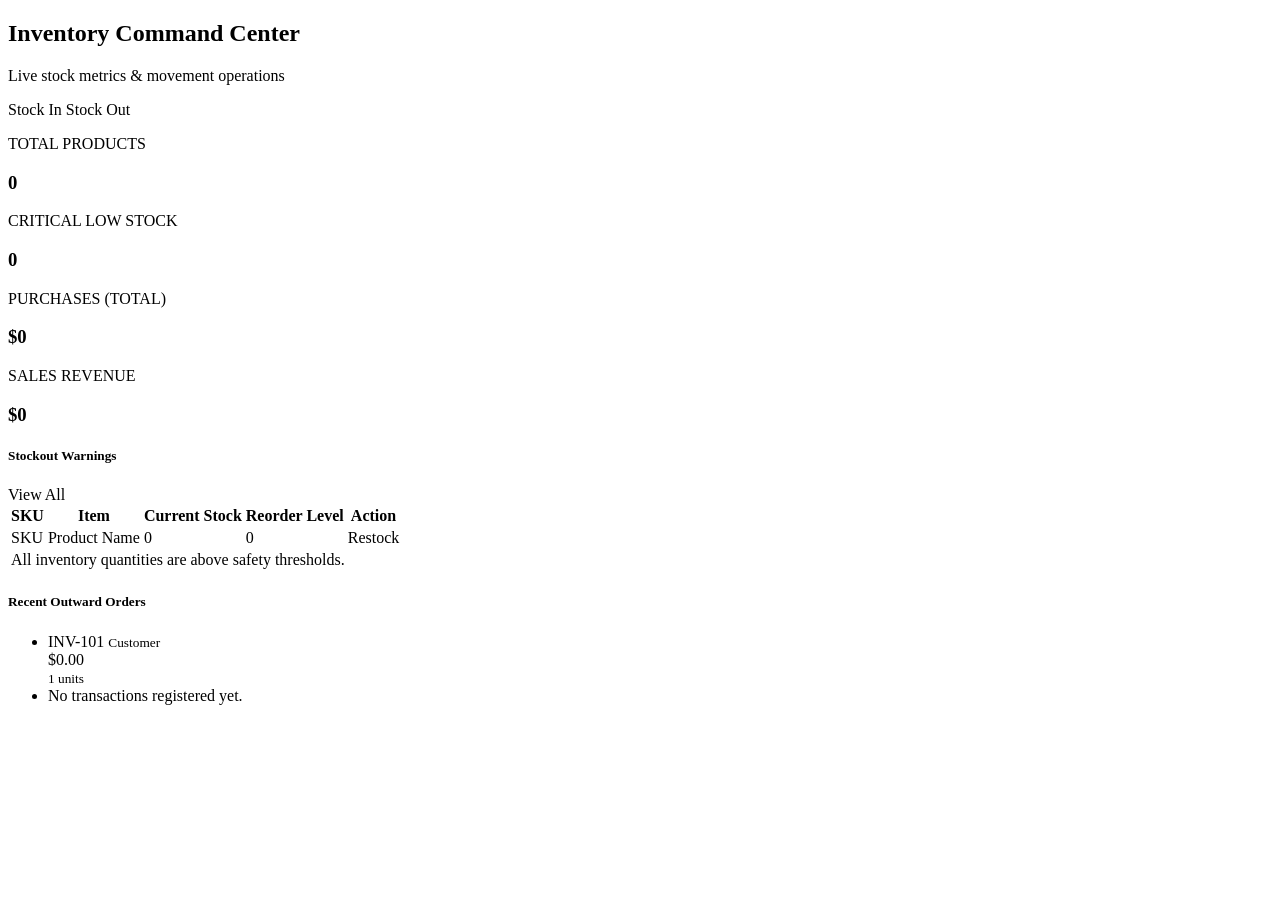
==== src/main/resources/templates/dashboard/index.html @ 76f4cbdb "Stock management system with StockBot" ====
<!DOCTYPE html>
<html xmlns:th="http://www.thymeleaf.org" th:replace="~{layout/base :: layout(~{::content})}">
<head><title>Dashboard</title></head>
<body>
<div th:fragment="content">
    <div class="d-flex justify-content-between align-items-center mb-4">
        <div>
            <h2 class="fw-bold mb-0 text-white">Inventory Command Center</h2>
            <p class="text-secondary mb-0">Live stock metrics &amp; movement operations</p>
        </div>
        <div class="d-flex gap-2">
            <a th:href="@{/purchases/create}" class="btn btn-primary-glass"><i class="bi bi-cart-plus me-1"></i> Stock In</a>
            <a th:href="@{/sales/create}" class="btn btn-outline-light rounded-3"><i class="bi bi-receipt me-1"></i> Stock Out</a>
        </div>
    </div>

    <!-- Top KPI Matrix -->
    <div class="row g-4 mb-4">
        <div class="col-md-3">
            <div class="card glass-card p-3">
                <div class="d-flex justify-content-between align-items-center">
                    <div>
                        <p class="text-secondary small mb-1">TOTAL PRODUCTS</p>
                        <h3 class="fw-bold text-white mb-0" th:text="${totalProducts}">0</h3>
                    </div>
                    <i class="bi bi-boxes fs-1 text-info"></i>
                </div>
            </div>
        </div>
        <div class="col-md-3">
            <div class="card glass-card p-3">
                <div class="d-flex justify-content-between align-items-center">
                    <div>
                        <p class="text-secondary small mb-1">CRITICAL LOW STOCK</p>
                        <h3 class="fw-bold text-danger mb-0" th:text="${lowStockCount}">0</h3>
                    </div>
                    <i class="bi bi-exclamation-octagon fs-1 text-danger"></i>
                </div>
            </div>
        </div>
        <div class="col-md-3">
            <div class="card glass-card p-3">
                <div class="d-flex justify-content-between align-items-center">
                    <div>
                        <p class="text-secondary small mb-1">PURCHASES (TOTAL)</p>
                        <h3 class="fw-bold text-white mb-0" th:text="'$' + ${totalPurchases}">$0</h3>
                    </div>
                    <i class="bi bi-wallet2 fs-1 text-warning"></i>
                </div>
            </div>
        </div>
        <div class="col-md-3">
            <div class="card glass-card p-3">
                <div class="d-flex justify-content-between align-items-center">
                    <div>
                        <p class="text-secondary small mb-1">SALES REVENUE</p>
                        <h3 class="fw-bold text-success mb-0" th:text="'$' + ${totalSales}">$0</h3>
                    </div>
                    <i class="bi bi-graph-up-arrow fs-1 text-success"></i>
                </div>
            </div>
        </div>
    </div>

    <div class="row g-4">
        <!-- Low Stock Alerts Table -->
        <div class="col-lg-7">
            <div class="card glass-card p-4 h-100">
                <div class="d-flex justify-content-between align-items-center mb-3">
                    <h5 class="fw-bold text-white mb-0"><i class="bi bi-shield-alert text-danger me-2"></i>Stockout Warnings</h5>
                    <a th:href="@{/products}" class="small text-info text-decoration-none">View All</a>
                </div>
                <div class="table-responsive">
                    <table class="table table-glass align-middle">
                        <thead>
                            <tr>
                                <th>SKU</th>
                                <th>Item</th>
                                <th>Current Stock</th>
                                <th>Reorder Level</th>
                                <th>Action</th>
                            </tr>
                        </thead>
                        <tbody>
                            <tr th:each="p : ${criticalItems}">
                                <td class="fw-bold" th:text="${p.sku}">SKU</td>
                                <td th:text="${p.name}">Product Name</td>
                                <td class="text-danger fw-bold" th:text="${p.quantityInStock}">0</td>
                                <td th:text="${p.reorderLevel}">0</td>
                                <td>
                                    <a th:href="@{/purchases/create}" class="btn btn-sm btn-outline-warning rounded-2">Restock</a>
                                </td>
                            </tr>
                            <tr th:if="${#lists.isEmpty(criticalItems)}">
                                <td colspan="5" class="text-center text-secondary py-3">All inventory quantities are above safety thresholds.</td>
                            </tr>
                        </tbody>
                    </table>
                </div>
            </div>
        </div>

        <!-- Recent Sales Feed -->
        <div class="col-lg-5">
            <div class="card glass-card p-4 h-100">
                <h5 class="fw-bold text-white mb-3"><i class="bi bi-receipt text-info me-2"></i>Recent Outward Orders</h5>
                <ul class="list-group list-group-flush bg-transparent">
                    <li class="list-group-item bg-transparent text-light border-secondary px-0" th:each="s : ${recentSales}">
                        <div class="d-flex justify-content-between">
                            <div>
                                <span class="fw-bold" th:text="${s.invoiceNumber}">INV-101</span>
                                <small class="text-secondary d-block" th:text="${s.customerName}">Customer</small>
                            </div>
                            <div class="text-end">
                                <div class="text-success fw-bold" th:text="'+$' + ${s.totalAmount}">$0.00</div>
                                <small class="text-secondary" th:text="${s.quantity + ' units'}">1 units</small>
                            </div>
                        </div>
                    </li>
                    <li class="list-group-item bg-transparent text-secondary px-0 text-center" th:if="${#lists.isEmpty(recentSales)}">
                        No transactions registered yet.
                    </li>
                </ul>
            </div>
        </div>
    </div>
</div>
</body>
</html>
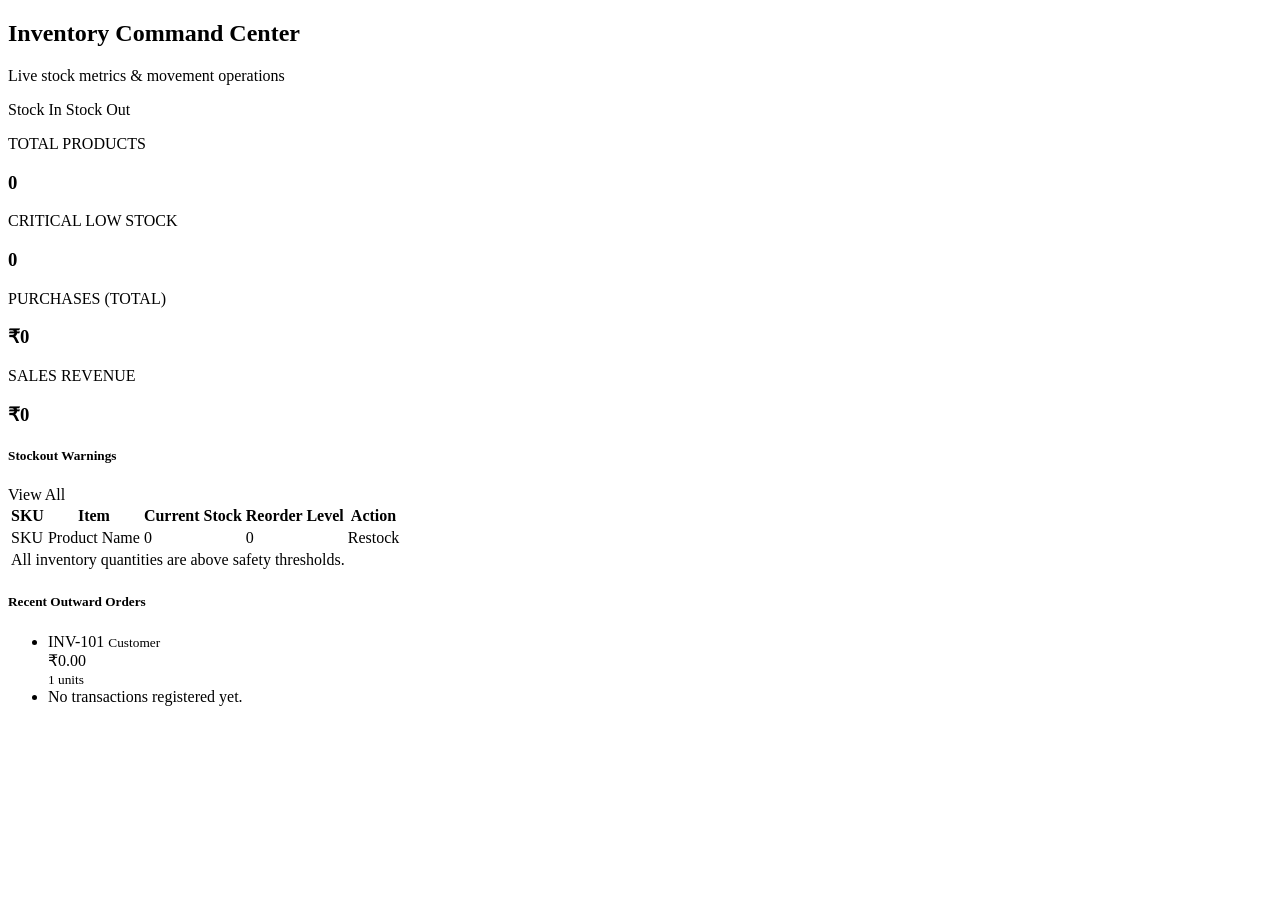
==== commit 90562edd: "Change currency symbol to INR" ====
--- a/src/main/resources/templates/dashboard/index.html
+++ b/src/main/resources/templates/dashboard/index.html
@@ -43,7 +43,7 @@
                 <div class="d-flex justify-content-between align-items-center">
                     <div>
                         <p class="text-secondary small mb-1">PURCHASES (TOTAL)</p>
-                        <h3 class="fw-bold text-white mb-0" th:text="'$' + ${totalPurchases}">$0</h3>
+                        <h3 class="fw-bold text-white mb-0" th:text="'₹' + ${totalPurchases}">₹0</h3>
                     </div>
                     <i class="bi bi-wallet2 fs-1 text-warning"></i>
                 </div>
@@ -54,7 +54,7 @@
                 <div class="d-flex justify-content-between align-items-center">
                     <div>
                         <p class="text-secondary small mb-1">SALES REVENUE</p>
-                        <h3 class="fw-bold text-success mb-0" th:text="'$' + ${totalSales}">$0</h3>
+                        <h3 class="fw-bold text-success mb-0" th:text="'₹' + ${totalSales}">₹0</h3>
                     </div>
                     <i class="bi bi-graph-up-arrow fs-1 text-success"></i>
                 </div>
@@ -112,7 +112,7 @@
                                 <small class="text-secondary d-block" th:text="${s.customerName}">Customer</small>
                             </div>
                             <div class="text-end">
-                                <div class="text-success fw-bold" th:text="'+$' + ${s.totalAmount}">$0.00</div>
+                                <div class="text-success fw-bold" th:text="'+₹' + ${s.totalAmount}">₹0.00</div>
                                 <small class="text-secondary" th:text="${s.quantity + ' units'}">1 units</small>
                             </div>
                         </div>
